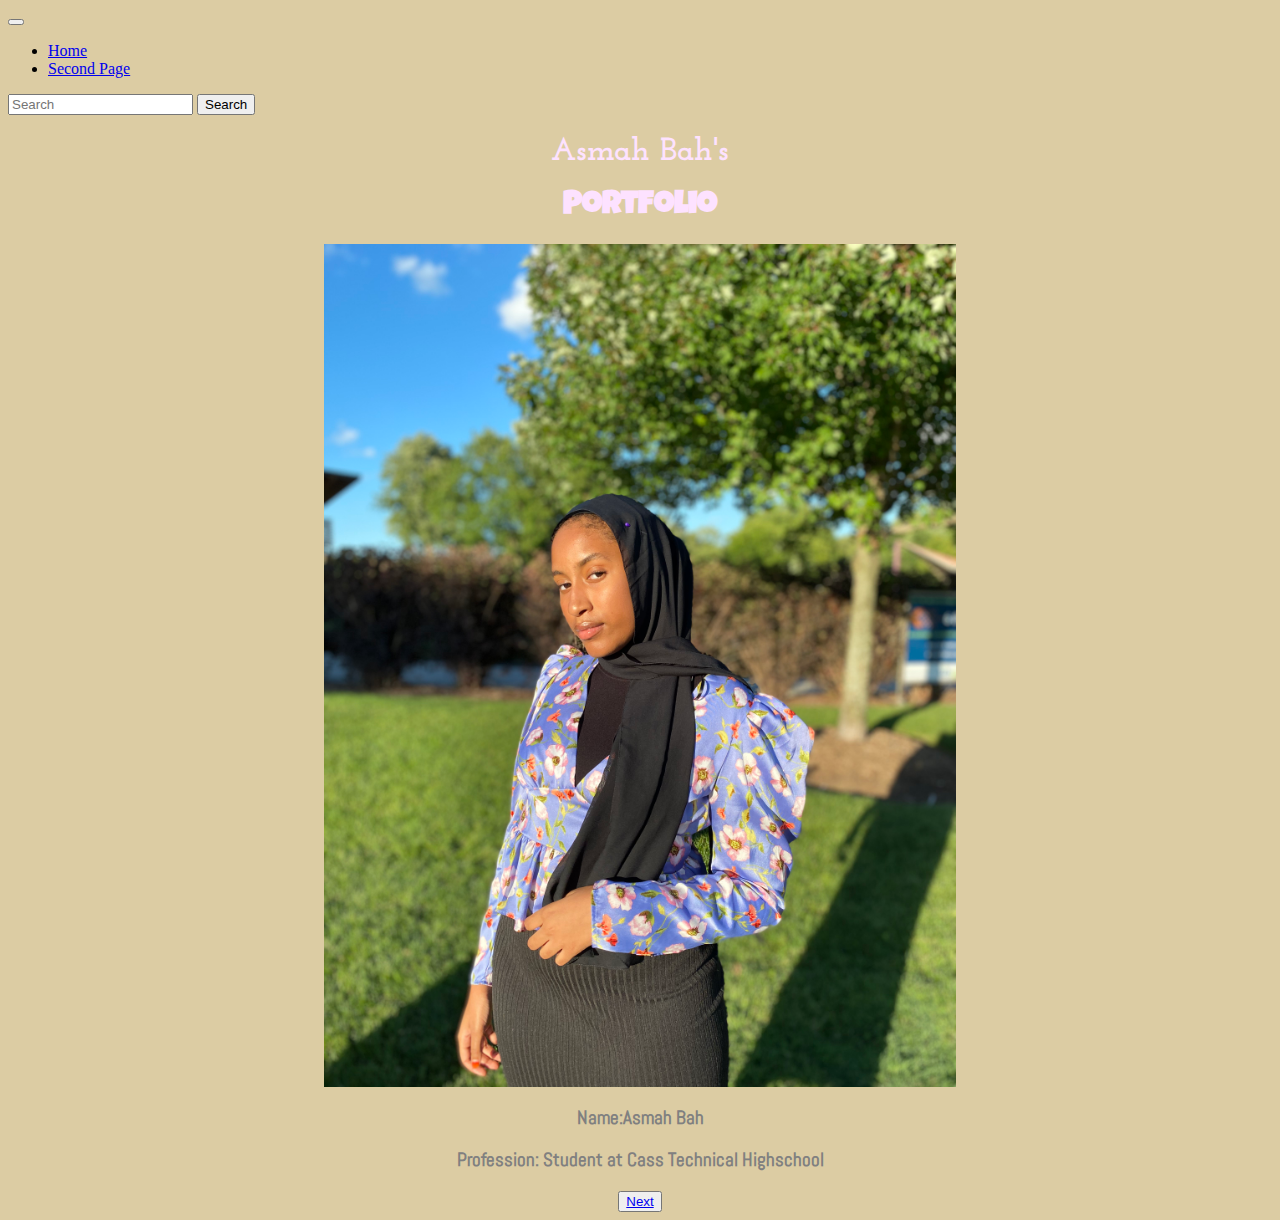
==== portfolio/portfolio.html @ 289ee000 "almost done" ====
<!doctype html>
<html lang="en">
  <head>
    
    <meta charset="utf-8">
    <meta name="viewport" content="width=device-width, initial-scale=1">
    <link rel="preconnect" href="https://fonts.googleapis.com">
    <link rel="preconnect" href="https://fonts.gstatic.com" crossorigin>
    <link href="https://fonts.googleapis.com/css2?family=Josefin+Slab&display=swap" rel="stylesheet">
    <link rel="preconnect" href="https://fonts.googleapis.com">
    <link rel="preconnect" href="https://fonts.gstatic.com" crossorigin>
    <link href="https://fonts.googleapis.com/css2?family=Abel&family=Josefin+Slab&display=swap" rel="stylesheet">
    <link rel="preconnect" href="https://fonts.googleapis.com">
    <link rel="preconnect" href="https://fonts.gstatic.com" crossorigin>
    <link href="https://fonts.googleapis.com/css2?family=Abel&family=Advent+Pro&family=Josefin+Slab&display=swap" rel="stylesheet">
    <link rel="preconnect" href="https://fonts.googleapis.com">
    <link rel="preconnect" href="https://fonts.gstatic.com" crossorigin>
    <link href="https://fonts.googleapis.com/css2?family=Abel&family=Advent+Pro&family=Josefin+Slab&family=Luckiest+Guy&display=swap" rel="stylesheet">

   
    <link href="https://cdn.jsdelivr.net/npm/bootstrap@5.1.0/dist/css/bootstrap.min.css" rel="stylesheet" integrity="sha384-KyZXEAg3QhqLMpG8r+8fhAXLRk2vvoC2f3B09zVXn8CA5QIVfZOJ3BCsw2P0p/We" crossorigin="anonymous">
    <link rel="stylesheet" href="styles.css">

    <title>Portfolio</title>
  </head>
  <body>
    <nav class="navbar navbar-expand-lg navbar-light bg-light">
        <div class="container-fluid">
          <a class="navbar-brand" href="#"></a>
          <button class="navbar-toggler" type="button" data-bs-toggle="collapse" data-bs-target="#navbarSupportedContent" aria-controls="navbarSupportedContent" aria-expanded="false" aria-label="Toggle navigation">
            <span class="navbar-toggler-icon"></span>
          </button>
          <div class="collapse navbar-collapse" id="navbarSupportedContent">
            <ul class="navbar-nav me-auto mb-2 mb-lg-0">
              <li class="nav-item">
                <a class="nav-link active" aria-current="page" href="portfolio.html">Home</a>
              </li>
              <li class="nav-item">
                <a class="nav-link" href="index.html">Second Page</a>
              </li>
            </ul>
            <form class="d-flex">
              <input class="form-control me-2" type="search" placeholder="Search" aria-label="Search">
              <button class="btn btn-outline-success" type="submit">Search</button>
            </form>
          </div>
        </div>
    </nav>
    <h1 id="name">Asmah Bah's</h1>
    <h1 id="secondHead">Portfolio</h1>
    
    <img id="picture" src="pic.jpg" width="700">
    <div class=firstPage>
        <h3>Name:Asmah Bah</h3>
        <h3>Profession: Student at Cass Technical Highschool</h3>
    </div>
    
    
    
    <div class="button">
        <button>
            <a href="index.html">Next</a>
        </button>
    </div>
    
      
    
    <script src="https://cdn.jsdelivr.net/npm/bootstrap@5.1.0/dist/js/bootstrap.bundle.min.js" integrity="sha384-U1DAWAznBHeqEIlVSCgzq+c9gqGAJn5c/t99JyeKa9xxaYpSvHU5awsuZVVFIhvj" crossorigin="anonymous"></script>

   
  </body>
</html>
---- portfolio/styles.css ----
body{
    background-color: #DCCCA3;
}
#secondHead{
    font-family: 'Luckiest Guy', cursive;
    color:#FDE2FF;
    text-align: center;
}
#name{
    font-family: 'Josefin Slab', serif;
    color:#FDE2FF;
    text-align: center;
    font-weight: bolder;
}
#picture{
    display:block;
    margin-left: auto;
    margin-right: auto;
    width:50%;
}
.firstPage{
    text-align: center;
    font-family: 'Abel', sans-serif;
    color:gray;
    font-weight: bolder;
}
.openingStatement{
    font-family: 'Abel', sans-serif;
    font-size: 20px;
    padding:20px;
    margin:20px;
}
.button{
    text-align: center;
}
#heading{
    font-family: 'Advent Pro', sans-serif;
    font-size: 45px;
    text-align: center;
    color:#6D454C;
    text-decoration: underline;
}
#miniHead{
    font-family: 'Advent Pro', sans-serif;
    font-size: 30px;
    color:#B98EA7;
    font-weight: bold;
    text-decoration: underline;
    padding-left: 50px;
}
.list{
   padding-left: 50px;
}
.listTwo{
    padding-left: 50px;
}
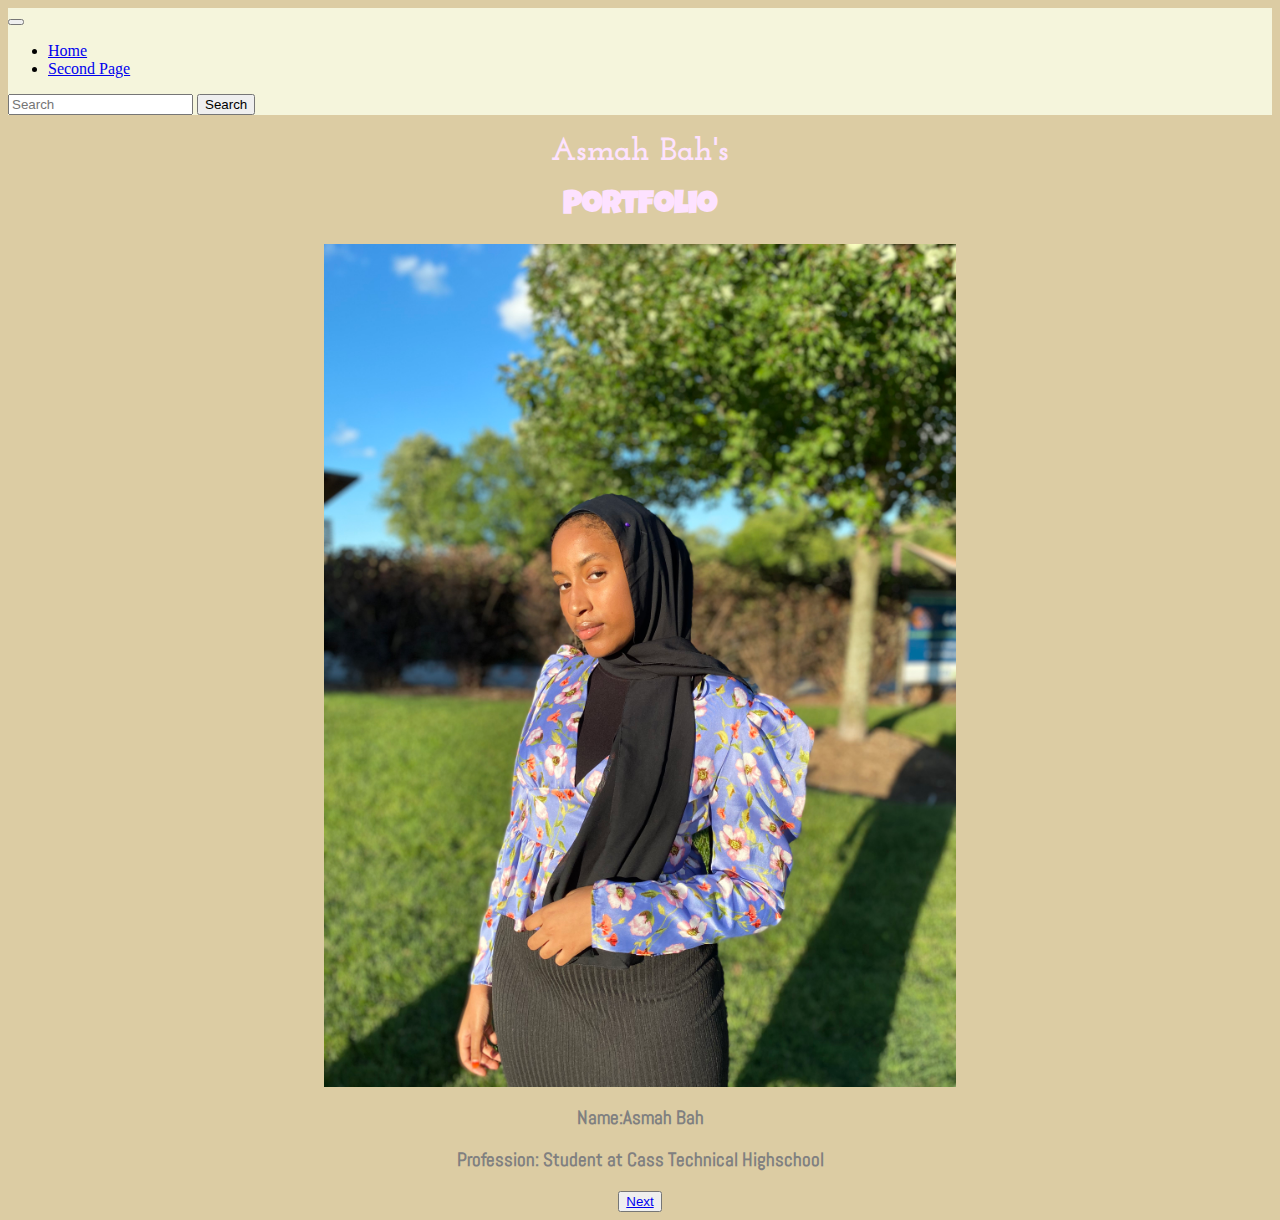
==== commit dc2cad1c: "completed" ====
--- a/portfolio/portfolio.html
+++ b/portfolio/portfolio.html
@@ -24,7 +24,7 @@
     <title>Portfolio</title>
   </head>
   <body>
-    <nav class="navbar navbar-expand-lg navbar-light bg-light">
+    <nav class="navbar navbar-expand-lg navbar-light" style="background-color:beige;">
         <div class="container-fluid">
           <a class="navbar-brand" href="#"></a>
           <button class="navbar-toggler" type="button" data-bs-toggle="collapse" data-bs-target="#navbarSupportedContent" aria-controls="navbarSupportedContent" aria-expanded="false" aria-label="Toggle navigation">
--- a/portfolio/styles.css
+++ b/portfolio/styles.css
@@ -50,7 +50,34 @@
 }
 .list{
    padding-left: 50px;
+   font-family: 'Abel', sans-serif;
+   font-size:19px;
 }
 .listTwo{
     padding-left: 50px;
-}+    font-family: 'Abel', sans-serif;
+    font-size:19px;
+}
+.career{
+    padding-left: 50px;
+    padding-right: 50px;
+    padding-top: 10px;
+    font-family: 'Abel', sans-serif;
+    font-size:20px;
+}
+.table{
+    padding-left: 75px;
+    margin-top: 20px;
+    font-family: 'Abel', sans-serif;
+    font-size:20px;
+}
+.projects{
+    padding-left: 100px;
+    padding-right: 50px;
+    font-family: 'Abel', sans-serif;
+    font-size:20px;
+}
+.mb-3{
+    padding-left:75px;
+    padding-right:35px;
+}
